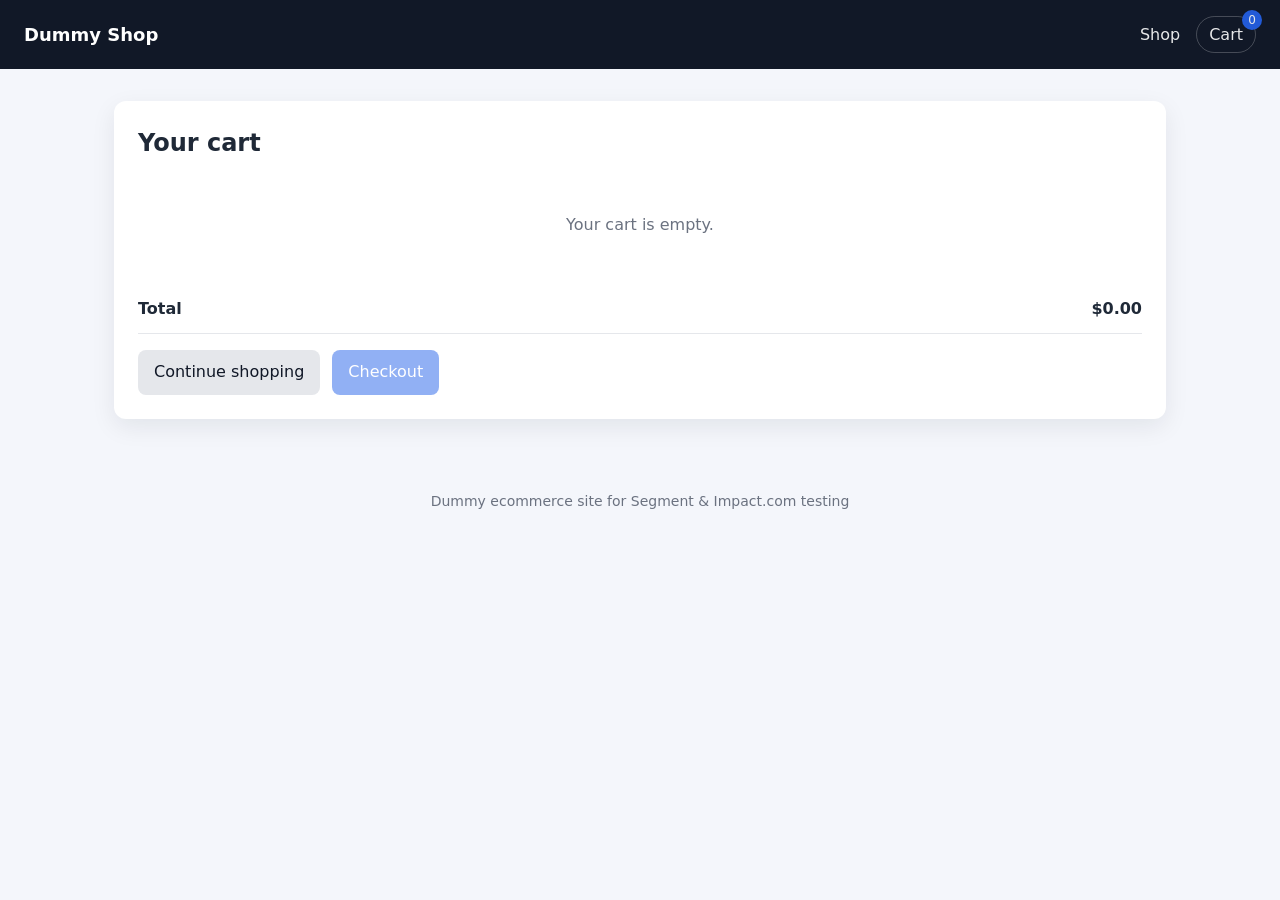
==== cart.html @ 06e0fe73 "Add dummy ecommerce site for Segment and Impact.com testing. Co-authored-by: Cursor <cursoragent@cur" ====
<!DOCTYPE html>
<html lang="en">
  <head>
    <meta charset="UTF-8" />
    <meta name="viewport" content="width=device-width, initial-scale=1.0" />
    <title>Dummy Shop — Cart</title>
    <link rel="stylesheet" href="css/styles.css" />
    <script src="js/config.js"></script>
    <script src="js/analytics.js"></script>
  </head>
  <body>
    <header>
      <a class="brand" href="index.html">Dummy Shop</a>
      <nav>
        <a href="index.html">Shop</a>
        <a class="cart-link" href="cart.html">
          Cart
          <span id="cart-count" hidden>0</span>
        </a>
      </nav>
    </header>

    <main>
      <section class="panel">
        <h1>Your cart</h1>
        <div id="cart-items"></div>
        <div class="summary-row">
          <strong>Total</strong>
          <strong id="cart-total">$0.00</strong>
        </div>
        <div class="actions-row">
          <a class="btn secondary" href="index.html">Continue shopping</a>
          <a class="btn" href="checkout.html" id="checkout-link">Checkout</a>
        </div>
      </section>
    </main>

    <footer>Dummy ecommerce site for Segment &amp; Impact.com testing</footer>

    <script src="js/products.js"></script>
    <script src="js/cart.js"></script>
    <script>
      function renderCart() {
        const cart = getCart();
        const container = document.getElementById("cart-items");
        const checkoutLink = document.getElementById("checkout-link");

        if (cart.length === 0) {
          container.innerHTML = '<p class="empty-state">Your cart is empty.</p>';
          checkoutLink.style.pointerEvents = "none";
          checkoutLink.style.opacity = "0.5";
        } else {
          container.innerHTML = cart
            .map(
              (item) => `
                <div class="cart-item">
                  <div class="details">
                    <strong>${item.name}</strong>
                    <div class="meta">${item.category} · Qty ${item.quantity}</div>
                  </div>
                  <div class="actions">
                    <div>${formatMoney(item.price * item.quantity)}</div>
                    <button type="button" class="secondary" data-remove="${item.productId}">Remove</button>
                  </div>
                </div>
              `
            )
            .join("");
          checkoutLink.style.pointerEvents = "";
          checkoutLink.style.opacity = "";
        }

        document.getElementById("cart-total").textContent = formatMoney(getCartTotal());
        updateCartBadge();
      }

      document.getElementById("cart-items").addEventListener("click", (event) => {
        const button = event.target.closest("[data-remove]");
        if (!button) return;
        removeFromCart(button.dataset.remove);
        renderCart();
      });

      renderCart();
    </script>
  </body>
</html>
---- css/styles.css ----
*,
*::before,
*::after {
  box-sizing: border-box;
}

body {
  margin: 0;
  font-family: Inter, system-ui, -apple-system, BlinkMacSystemFont, "Segoe UI", sans-serif;
  background: #f4f6fb;
  color: #1f2937;
  line-height: 1.5;
}

a {
  color: inherit;
  text-decoration: none;
}

header {
  background: #111827;
  color: #fff;
  padding: 1rem 1.5rem;
  display: flex;
  align-items: center;
  justify-content: space-between;
}

header .brand {
  font-weight: 700;
  font-size: 1.125rem;
}

header nav {
  display: flex;
  gap: 1rem;
  align-items: center;
}

header nav a {
  opacity: 0.9;
}

header nav a:hover {
  opacity: 1;
}

.cart-link {
  position: relative;
  padding: 0.35rem 0.75rem;
  border: 1px solid rgba(255, 255, 255, 0.25);
  border-radius: 999px;
}

#cart-count {
  position: absolute;
  top: -0.45rem;
  right: -0.45rem;
  min-width: 1.25rem;
  height: 1.25rem;
  padding: 0 0.35rem;
  border-radius: 999px;
  background: #2563eb;
  color: #fff;
  font-size: 0.75rem;
  display: inline-flex;
  align-items: center;
  justify-content: center;
}

main {
  max-width: 1100px;
  margin: 0 auto;
  padding: 2rem 1.5rem 3rem;
}

.hero {
  margin-bottom: 2rem;
}

.hero h1 {
  margin: 0 0 0.5rem;
  font-size: 2rem;
}

.hero p {
  margin: 0;
  color: #6b7280;
}

.product-grid {
  display: grid;
  grid-template-columns: repeat(auto-fill, minmax(220px, 1fr));
  gap: 1.25rem;
}

.product-card {
  background: #fff;
  border-radius: 12px;
  overflow: hidden;
  box-shadow: 0 8px 24px rgba(17, 24, 39, 0.08);
  display: flex;
  flex-direction: column;
}

.product-card img {
  width: 100%;
  aspect-ratio: 1;
  object-fit: cover;
  background: #e5e7eb;
}

.product-card .content {
  padding: 1rem;
  display: flex;
  flex-direction: column;
  gap: 0.5rem;
  flex: 1;
}

.product-card h2 {
  margin: 0;
  font-size: 1rem;
}

.product-card .meta {
  color: #6b7280;
  font-size: 0.875rem;
}

.product-card .price {
  font-weight: 700;
  font-size: 1.125rem;
}

button,
.btn {
  border: none;
  border-radius: 8px;
  padding: 0.65rem 1rem;
  font: inherit;
  cursor: pointer;
  background: #2563eb;
  color: #fff;
  display: inline-flex;
  align-items: center;
  justify-content: center;
}

button:hover,
.btn:hover {
  background: #1d4ed8;
}

button.secondary,
.btn.secondary {
  background: #e5e7eb;
  color: #111827;
}

button.secondary:hover,
.btn.secondary:hover {
  background: #d1d5db;
}

.panel {
  background: #fff;
  border-radius: 12px;
  padding: 1.5rem;
  box-shadow: 0 8px 24px rgba(17, 24, 39, 0.08);
}

.panel h1,
.panel h2 {
  margin-top: 0;
}

.cart-item,
.summary-row {
  display: flex;
  justify-content: space-between;
  gap: 1rem;
  padding: 0.75rem 0;
  border-bottom: 1px solid #e5e7eb;
}

.cart-item:last-child,
.summary-row:last-child {
  border-bottom: none;
}

.cart-item .details {
  flex: 1;
}

.cart-item .actions {
  display: flex;
  flex-direction: column;
  align-items: flex-end;
  gap: 0.5rem;
}

.empty-state {
  color: #6b7280;
  text-align: center;
  padding: 2rem 0;
}

form {
  display: grid;
  gap: 1rem;
}

label {
  display: grid;
  gap: 0.35rem;
  font-weight: 600;
}

input {
  font: inherit;
  padding: 0.65rem 0.75rem;
  border: 1px solid #d1d5db;
  border-radius: 8px;
}

.actions-row {
  display: flex;
  gap: 0.75rem;
  flex-wrap: wrap;
  margin-top: 1rem;
}

.success-icon {
  width: 3rem;
  height: 3rem;
  border-radius: 999px;
  background: #dcfce7;
  color: #166534;
  display: flex;
  align-items: center;
  justify-content: center;
  font-size: 1.5rem;
  margin-bottom: 1rem;
}

.note {
  margin-top: 1rem;
  padding: 0.75rem 1rem;
  background: #eff6ff;
  border-radius: 8px;
  color: #1e40af;
  font-size: 0.875rem;
}

footer {
  text-align: center;
  padding: 1.5rem;
  color: #6b7280;
  font-size: 0.875rem;
}

@media (max-width: 640px) {
  .hero h1 {
    font-size: 1.5rem;
  }
}
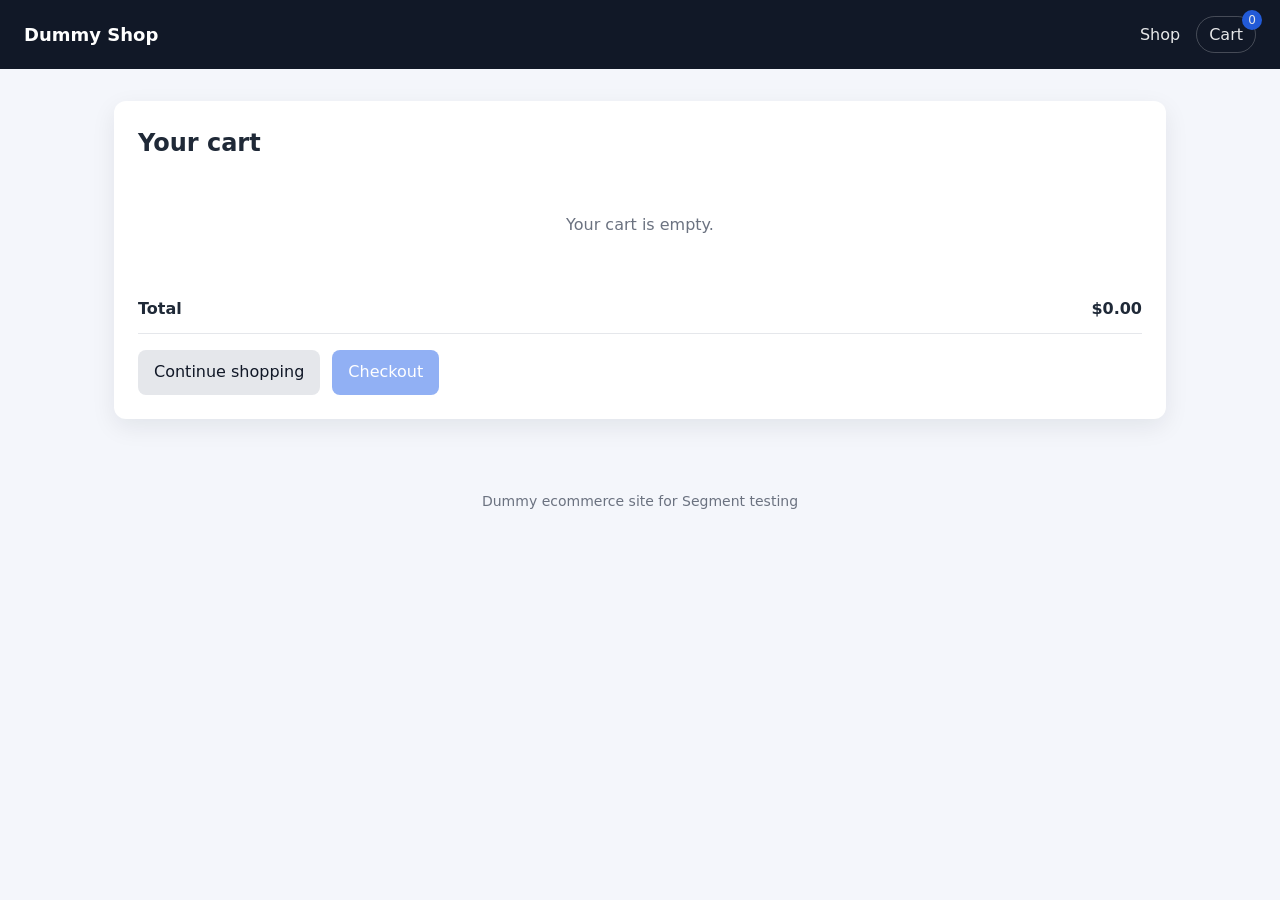
==== commit 1045e4fe: "Remove Impact.com integration; keep Segment-only tracking. Site now fires Order Completed to Segment" ====
--- a/cart.html
+++ b/cart.html
@@ -35,7 +35,7 @@
       </section>
     </main>
 
-    <footer>Dummy ecommerce site for Segment &amp; Impact.com testing</footer>
+    <footer>Dummy ecommerce site for Segment testing</footer>
 
     <script src="js/products.js"></script>
     <script src="js/cart.js"></script>
